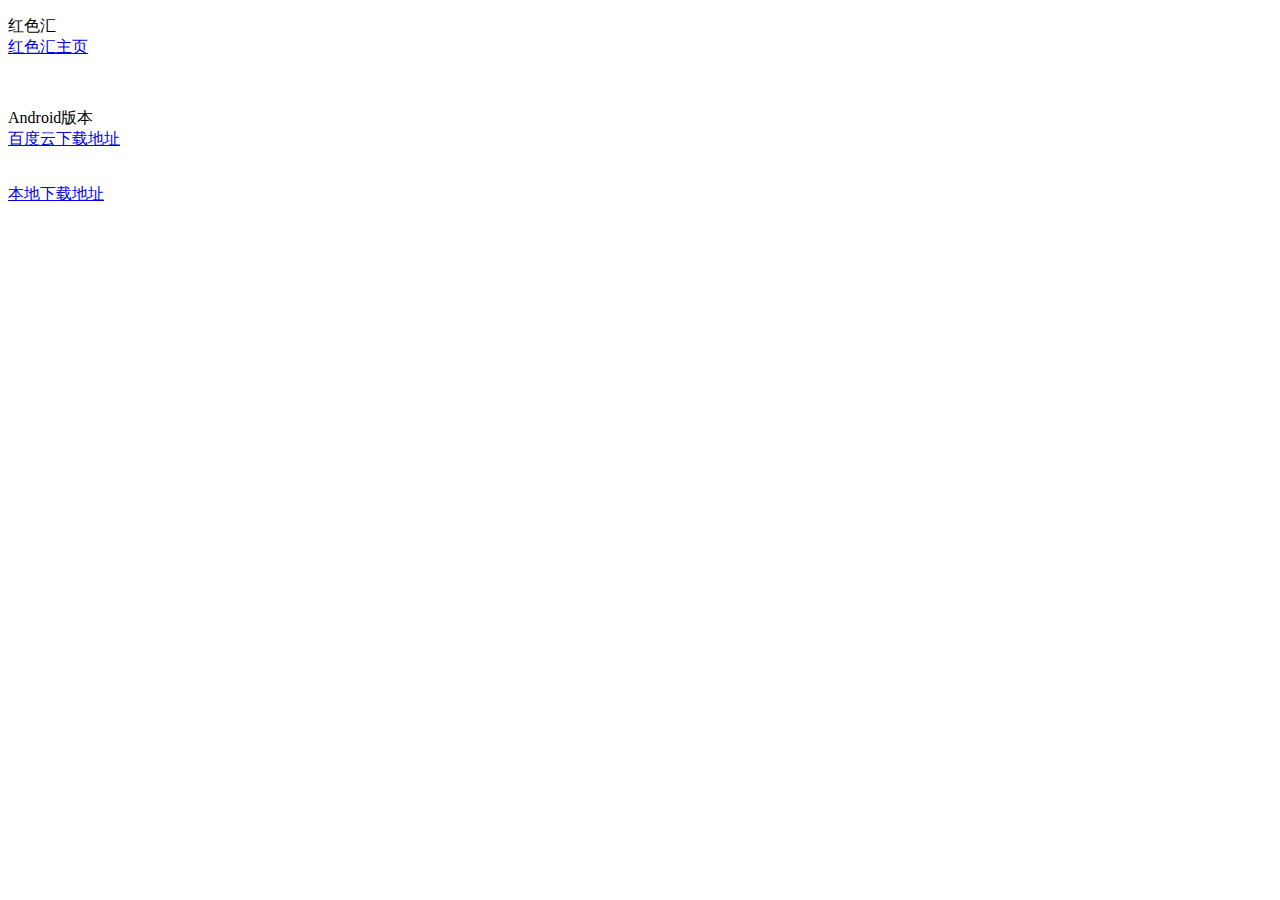
==== index.html @ b9b1a39d "apk and index" ====
﻿<!DOCTYPE html>
<html>
<body>
<div>
<p>红色汇
<br/>
<a href="http://mijson.com/view">
红色汇主页
</a>
</p>
</div>
<br/>
<p>Android版本
<br/>
<a href="https://pan.baidu.com/s/1n51HaDXn2Tuwgas0YqnFRg">
百度云下载地址
<a/>
</p>
<br/>

<a href="http://mijson.com/hsh.apk">
本地下载地址
<a/>
</body>
</html>
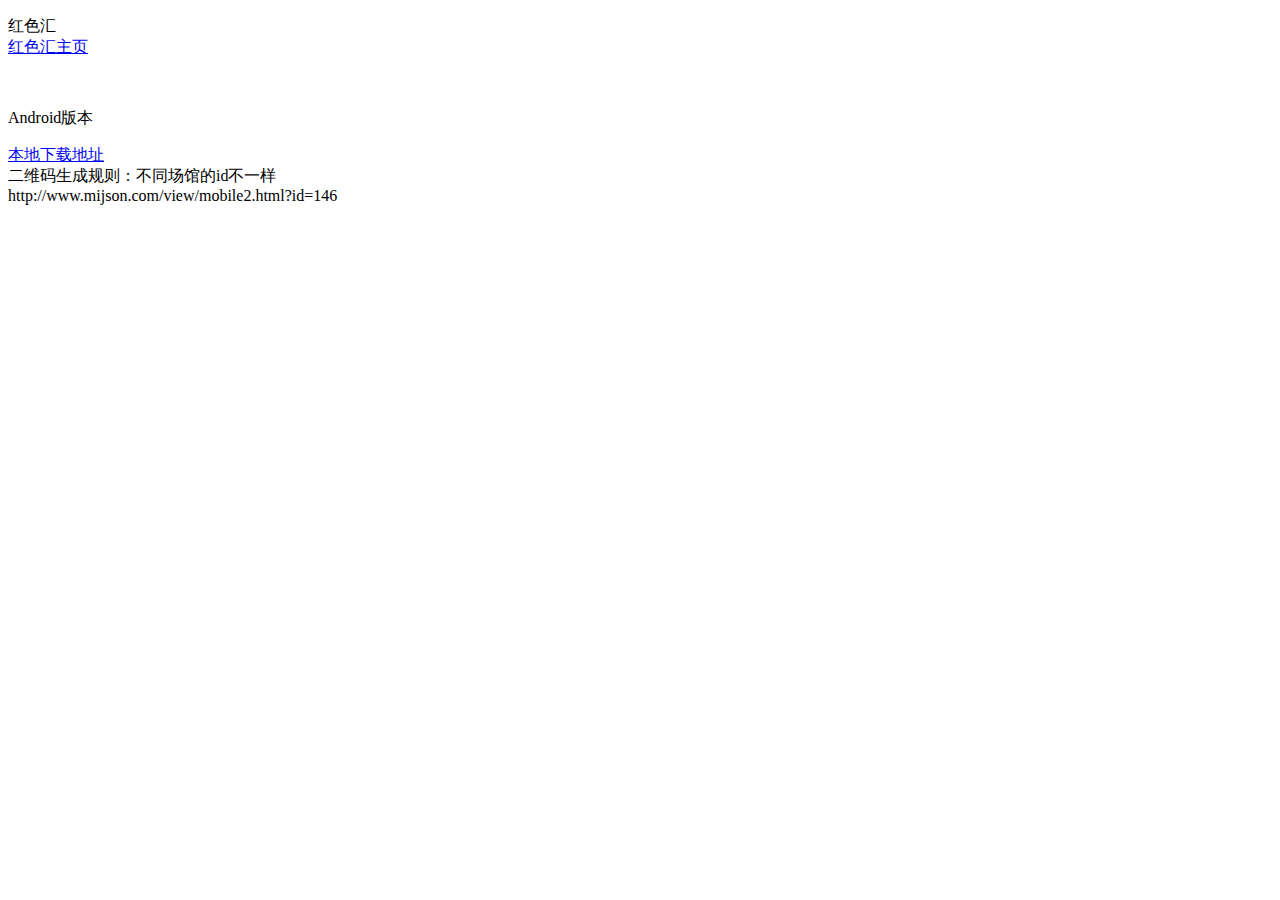
==== commit 71141e3d: "update" ====
--- a/index.html
+++ b/index.html
@@ -11,15 +11,18 @@
 </div>
 <br/>
 <p>Android版本
-<br/>
-<a href="https://pan.baidu.com/s/1n51HaDXn2Tuwgas0YqnFRg">
-百度云下载地址
-<a/>
 </p>
-<br/>
-
-<a href="http://mijson.com/hsh.apk">
+<a href="http://www.mijson.com/hsh.apk">
 本地下载地址
 <a/>
 </body>
-</html>+</html>
+
+<div>
+二维码生成规则：不同场馆的id不一样
+<p1>
+<div>
+http://www.mijson.com/view/mobile2.html?id=146
+</div>
+<p1>
+</div>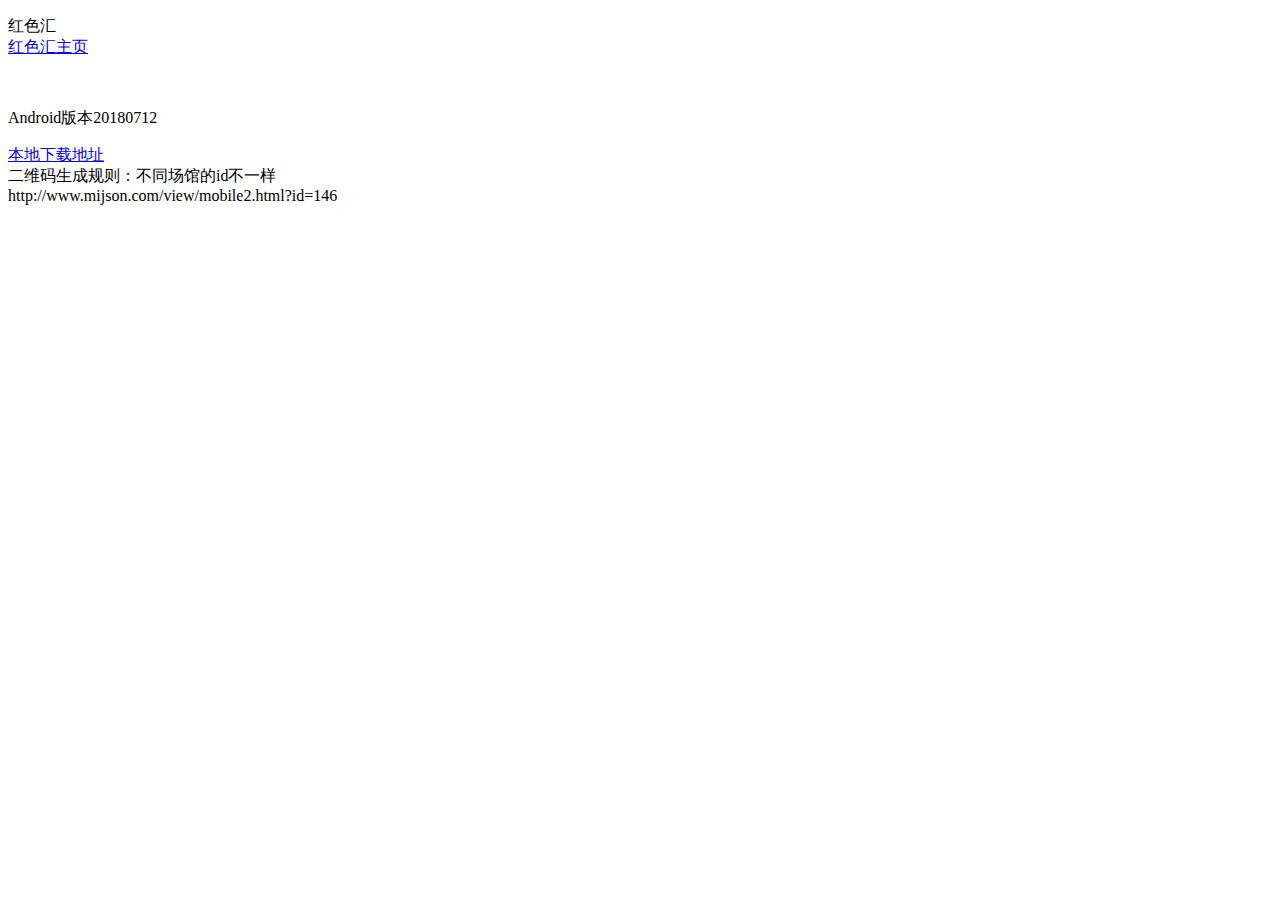
==== commit e093883e: "update" ====
--- a/index.html
+++ b/index.html
@@ -4,13 +4,13 @@
 <div>
 <p>红色汇
 <br/>
-<a href="http://mijson.com/view">
+<a href="http://www.mijson.com/view">
 红色汇主页
 </a>
 </p>
 </div>
 <br/>
-<p>Android版本
+<p>Android版本20180712
 </p>
 <a href="http://www.mijson.com/hsh.apk">
 本地下载地址
